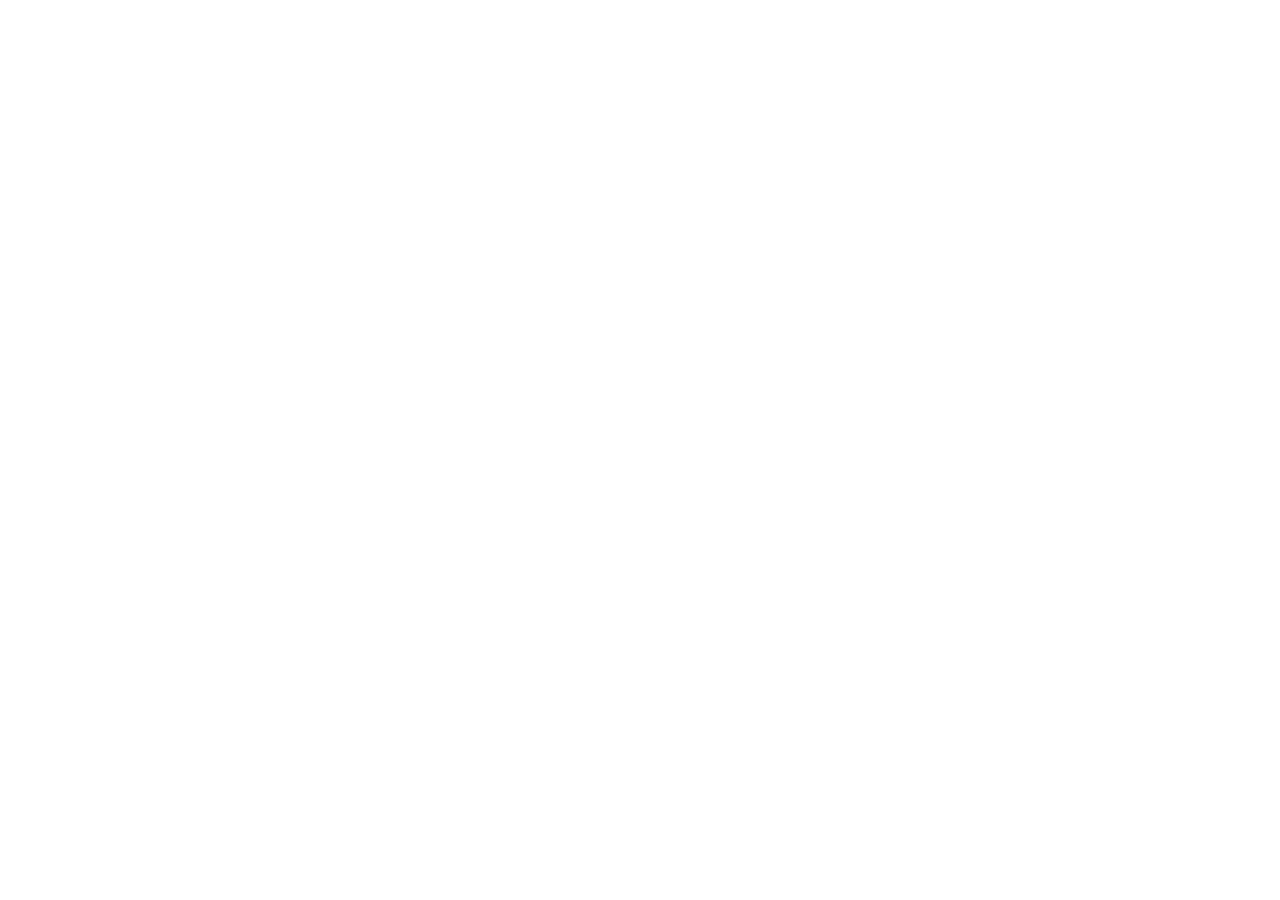
==== index.html @ df0e453d "feat: add project structure (Wed, Sep 11, 2024 10:55:50 AM)" ====
<!DOCTYPE html>
<html lang="en">

<head>
    <meta charset="UTF-8">
    <meta name="viewport" content="width=device-width, initial-scale=1.0">
    <title>cssMemeSlider</title>
    <link rel="stylesheet" href="./style.css">
</head>

<body>

</body>

</html>
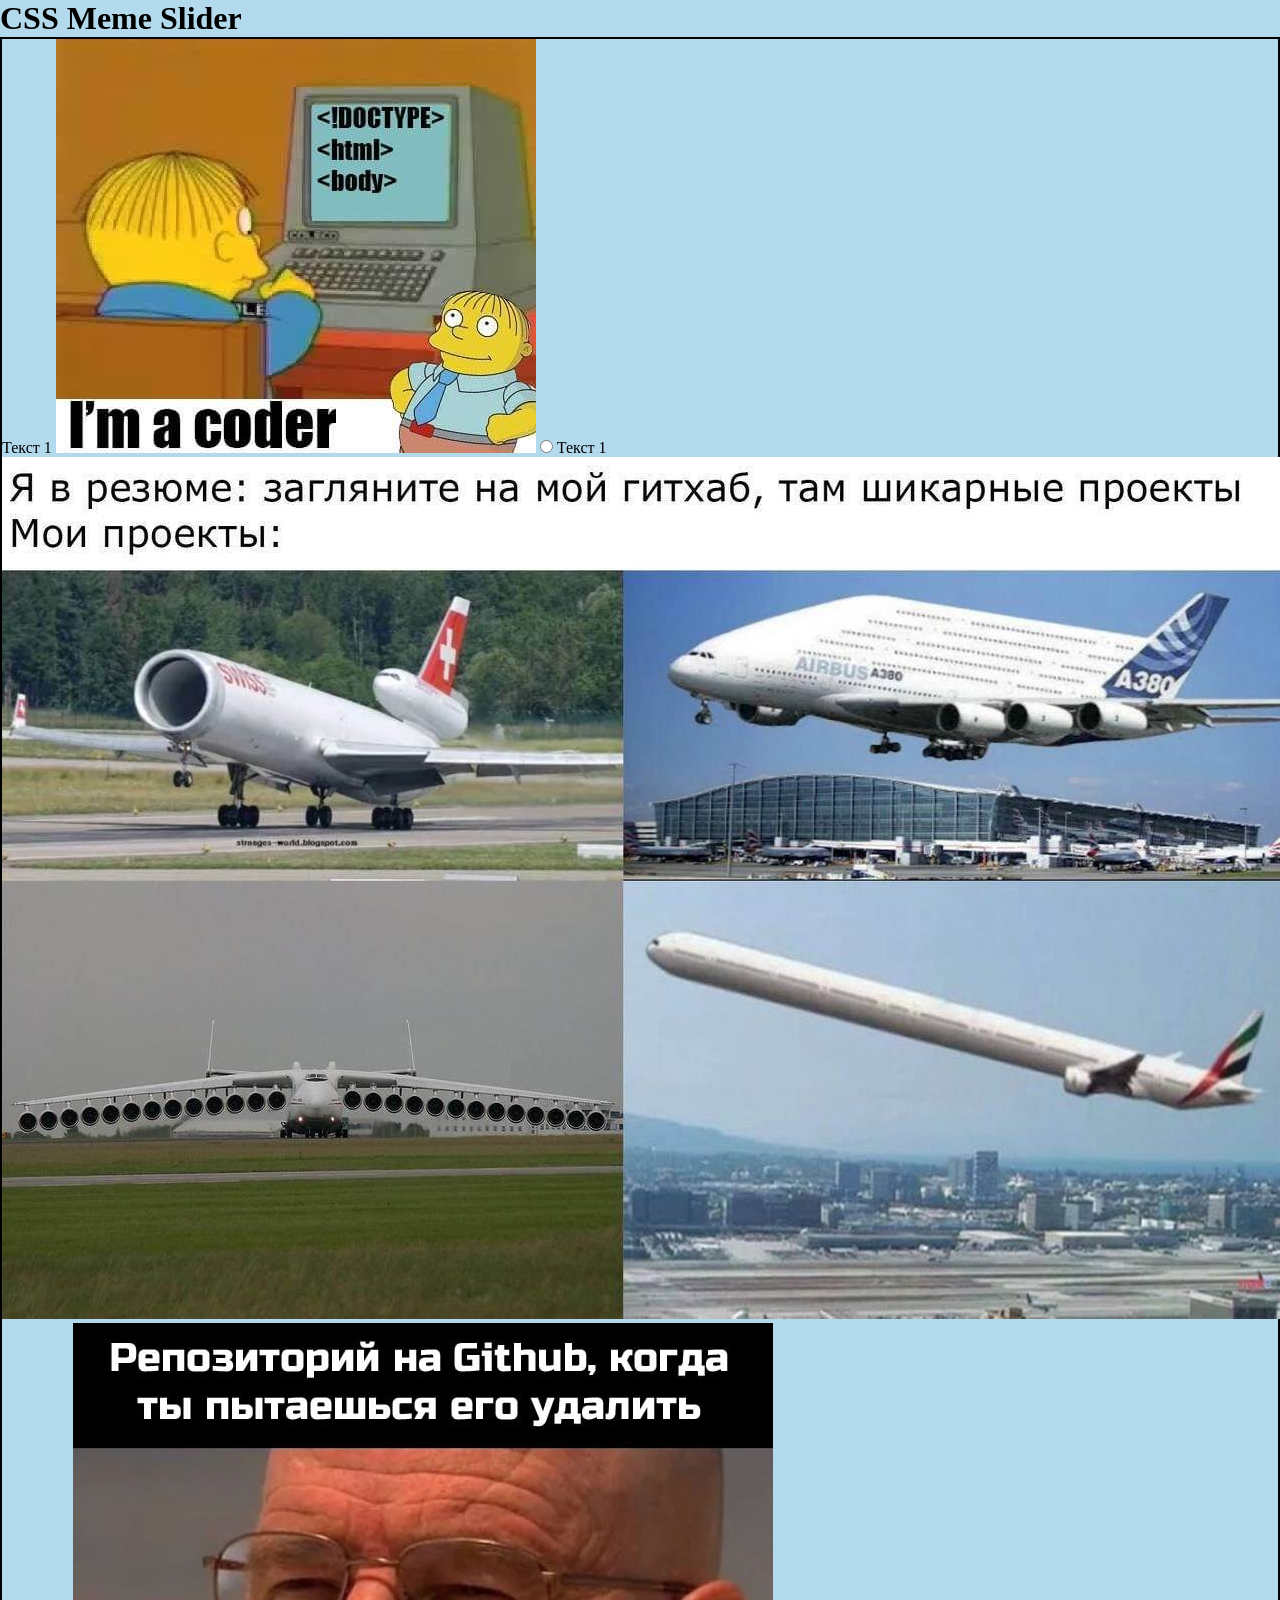
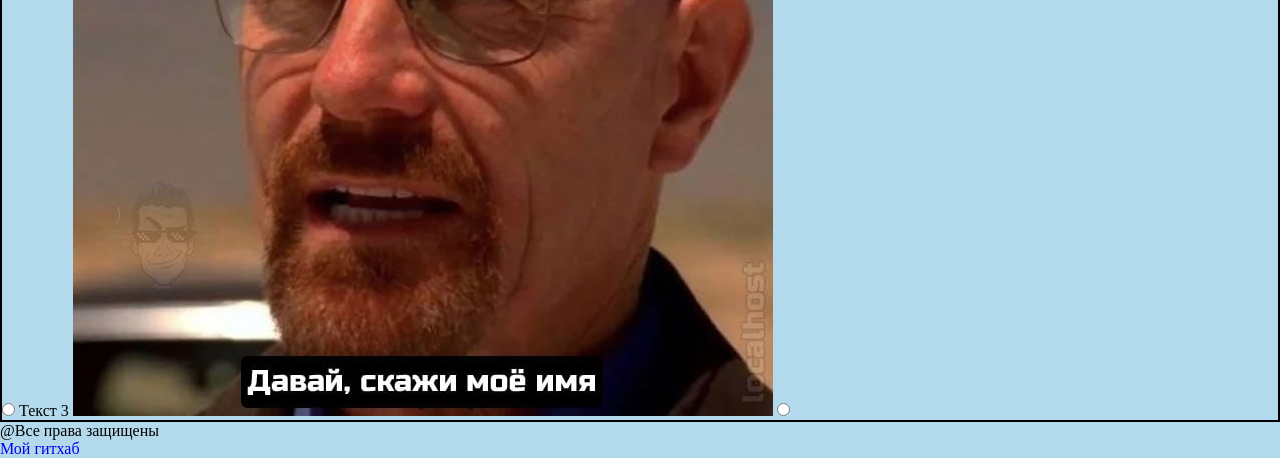
==== commit 0a9312ff: "feat: add img + slider template (Wed, Sep 11, 2024 11:30:14 AM)" ====
--- a/index.html
+++ b/index.html
@@ -9,7 +9,38 @@
 </head>
 
 <body>
-
+    <header class="header">
+        <div class="container">
+            <h1>CSS Meme Slider</h1>
+        </div>
+    </header>
+    <main class="main">
+        <div class="container">
+            <div class="slider">
+                <label>
+                    <span class="slider__text">Текст 1</span>
+                    <img src="./mems/1547192201120218378.jpg" alt="mem" class="slider__img">
+                    <input type="radio" id="mem-one" name="slider">
+                </label>
+                <label>
+                    <span class="slider__text">Текст 1</span>
+                    <img src="./mems/1662033801146779379.jpg" alt="mem" class="slider__img">
+                    <input type="radio" id="mem-two" name="slider">
+                </label>
+                <label>
+                    <span class="slider__text">Текст 3</span>
+                    <img src="./mems/1673589193164914427.jpg" alt="mem" class="slider__img">
+                    <input type="radio" id="mem-three" name="slider">
+                </label>
+            </div>
+        </div>
+    </main>
+    <footer class="footer">
+        <div class="container">
+            <p>@Все права защищены</p>
+            <a href="https://github.com/Alexander-1092?tab=repositories" target="_blank">Мой гитхаб</a>
+        </div>
+    </footer>
 </body>
 
 </html>
--- a/style.css
+++ b/style.css
@@ -0,0 +1,22 @@
+* {
+    margin: 0;
+    padding: 0;
+    box-sizing: border-box;
+}
+
+a {
+    text-decoration: none;
+}
+
+body {
+    background-color: #b3daec;
+}
+
+.container {
+    max-width: 80em;
+    margin: 0 auto;
+}
+
+.slider {
+    border: 2px solid #000000;
+}
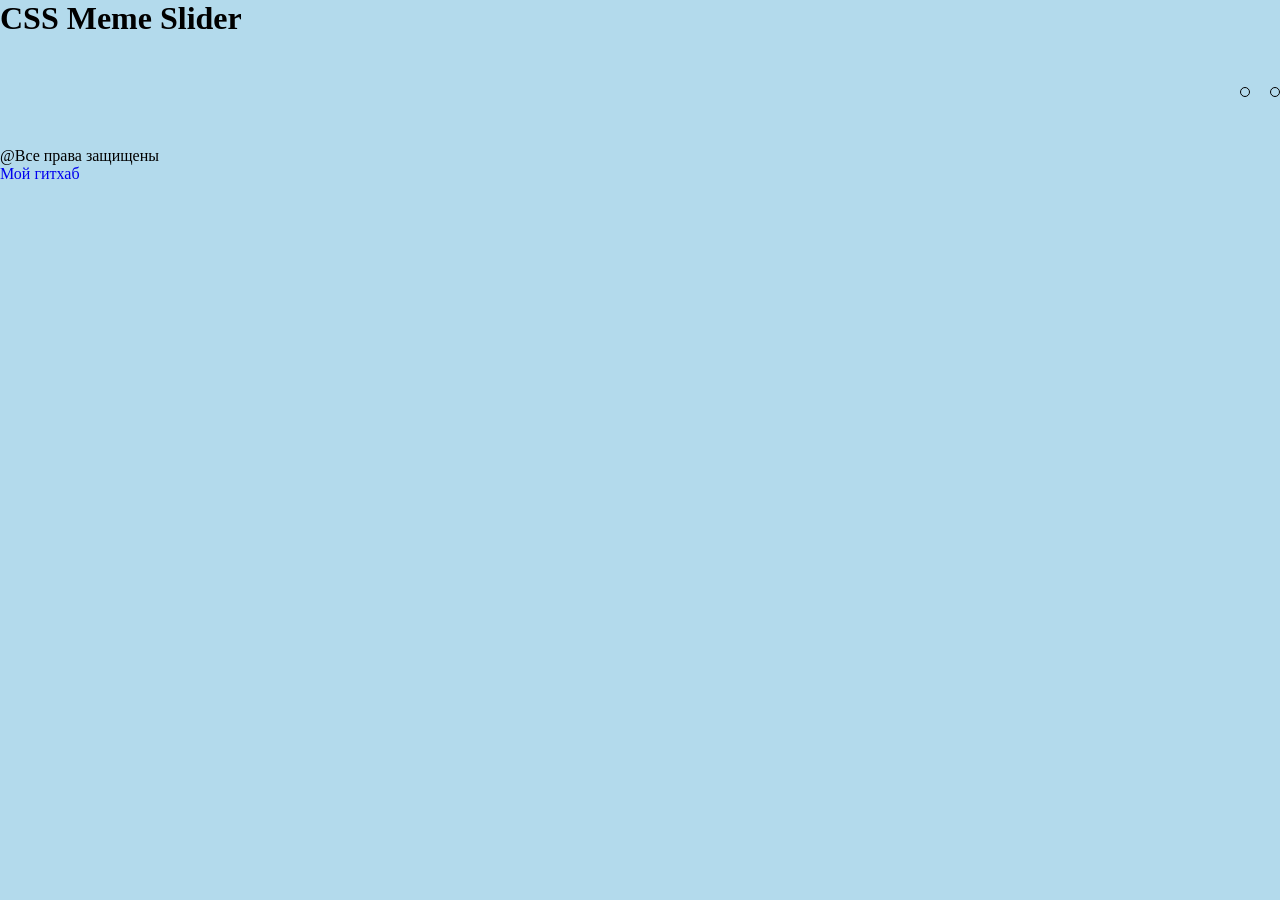
==== commit 19141f81: "feat: add btn for slider + change slides (Wed, Sep 11, 2024 03:57:23 PM)" ====
--- a/index.html
+++ b/index.html
@@ -17,21 +17,31 @@
     <main class="main">
         <div class="container">
             <div class="slider">
-                <label>
-                    <span class="slider__text">Текст 1</span>
-                    <img src="./mems/1547192201120218378.jpg" alt="mem" class="slider__img">
-                    <input type="radio" id="mem-one" name="slider">
-                </label>
-                <label>
-                    <span class="slider__text">Текст 1</span>
-                    <img src="./mems/1662033801146779379.jpg" alt="mem" class="slider__img">
-                    <input type="radio" id="mem-two" name="slider">
-                </label>
-                <label>
-                    <span class="slider__text">Текст 3</span>
-                    <img src="./mems/1673589193164914427.jpg" alt="mem" class="slider__img">
-                    <input type="radio" id="mem-three" name="slider">
-                </label>
+                <input id="slide-one" type="radio" name="slider">
+                <input id="slide-two" type="radio" name="slider">
+                <div class="slide slider__slide1">
+                    <img src="./mems/1547192201120218378.jpg" alt="">
+                </div>
+
+                <div class="slide slider__slide2">
+                    <img src="./mems/1662033801146779379.jpg" alt="">
+                </div>
+                <div class="bottom-slider">
+
+                    <div class="box__text">
+                        <span class="slider__text">text 1</span>
+                        <span class="slider__text">text 2</span>
+                    </div>
+
+                    <div class="box__label">
+                        <label for="slide-one" class="slider__box">
+                            <span class="btn"></span>
+                        </label>
+                        <label for="slide-two" class="slider__box">
+                            <span class="btn"></span>
+                        </label>
+                    </div>
+                </div>
             </div>
         </div>
     </main>
--- a/style.css
+++ b/style.css
@@ -12,11 +12,68 @@
     background-color: #b3daec;
 }
 
+input {
+    width: 0;
+    height: 0;
+}
+
 .container {
     max-width: 80em;
     margin: 0 auto;
 }
 
+
 .slider {
-    border: 2px solid #000000;
+    display: flex;
+    flex-direction: column;
+    align-items: center;
+}
+
+.slide>img {
+    display: none;
+}
+
+
+.bottom-slider>.box__text>.slider__text {
+    display: none;
+}
+
+.bottom-slider {
+    width: 100%;
+    display: flex;
+    justify-content: space-between;
+    margin: 50px 0px;
+}
+
+.box__label {
+    display: flex;
+    gap: 20px;
+}
+
+.btn {
+    display: block;
+    width: 10px;
+    height: 10px;
+    border-radius: 100%;
+    border: 1px solid #000000;
+}
+
+
+
+
+
+#slide-one:checked~.slider__slide1>img {
+    display: block;
+}
+
+#slide-one:checked~.bottom-slider>.box__text>.slider__text:nth-of-type(1) {
+    display: flex;
+}
+
+#slide-two:checked~.slider__slide2>img {
+    display: block;
+}
+
+#slide-two:checked~.bottom-slider>.box__text>.slider__text:nth-of-type(2) {
+    display: flex;
 }
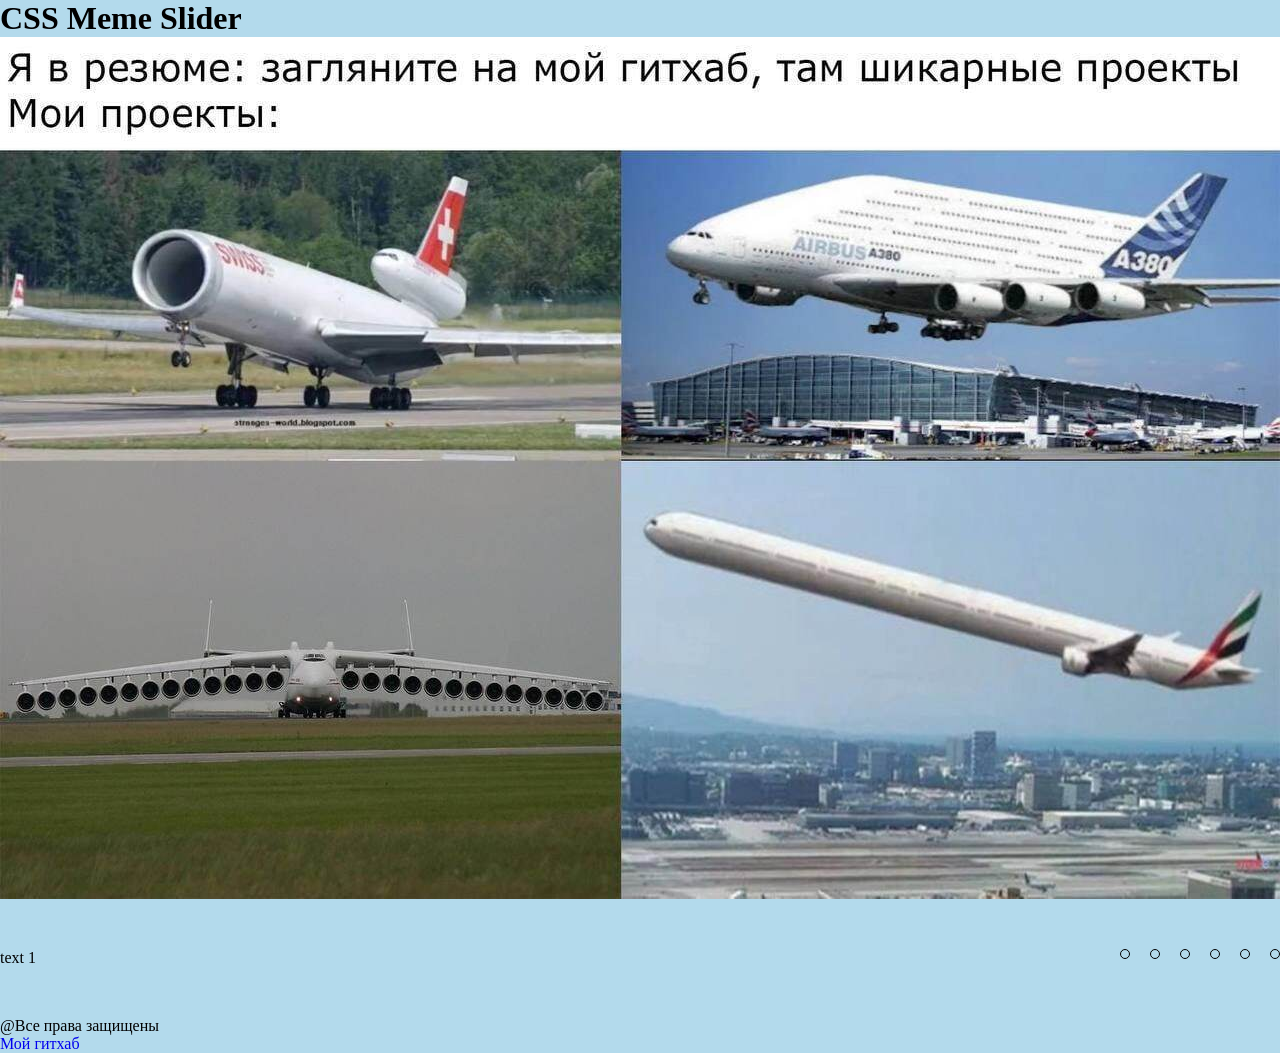
==== commit ad194e98: "feat: add slide + unnecessary pictures removed (Wed, Sep 11, 2024 04:14:03 PM)" ====
--- a/index.html
+++ b/index.html
@@ -17,20 +17,40 @@
     <main class="main">
         <div class="container">
             <div class="slider">
-                <input id="slide-one" type="radio" name="slider">
+                <input id="slide-one" type="radio" name="slider" checked>
                 <input id="slide-two" type="radio" name="slider">
+                <input id="slide-three" type="radio" name="slider">
+                <input id="slide-four" type="radio" name="slider">
+                <input id="slide-five" type="radio" name="slider">
+                <input id="slide-six" type="radio" name="slider">
                 <div class="slide slider__slide1">
-                    <img src="./mems/1547192201120218378.jpg" alt="">
+                    <img src="./mems/1662033801146779379.jpg" alt="mem">
                 </div>
 
                 <div class="slide slider__slide2">
-                    <img src="./mems/1662033801146779379.jpg" alt="">
+                    <img src="./mems/1673589193164914427.jpg" alt="mem">
+                </div>
+                <div class="slide slider__slide3">
+                    <img src="./mems/1703502068135188131.jpg" alt="mem">
+                </div>
+                <div class="slide slider__slide4">
+                    <img src="./mems/1708498901117884401.png" alt="mem">
+                </div>
+                <div class="slide slider__slide5">
+                    <img src="./mems/ac3cb739cfa3a3afe74751efc42291ef (1).jpeg" alt="mem">
+                </div>
+                <div class="slide slider__slide6">
+                    <img src="./mems/htmlLa.png" alt="mem">
                 </div>
                 <div class="bottom-slider">
 
                     <div class="box__text">
                         <span class="slider__text">text 1</span>
                         <span class="slider__text">text 2</span>
+                        <span class="slider__text">text 3</span>
+                        <span class="slider__text">text 4</span>
+                        <span class="slider__text">text 5</span>
+                        <span class="slider__text">text 6</span>
                     </div>
 
                     <div class="box__label">
@@ -38,6 +58,18 @@
                             <span class="btn"></span>
                         </label>
                         <label for="slide-two" class="slider__box">
+                            <span class="btn"></span>
+                        </label>
+                        <label for="slide-three" class="slider__box">
+                            <span class="btn"></span>
+                        </label>
+                        <label for="slide-four" class="slider__box">
+                            <span class="btn"></span>
+                        </label>
+                        <label for="slide-five" class="slider__box">
+                            <span class="btn"></span>
+                        </label>
+                        <label for="slide-six" class="slider__box">
                             <span class="btn"></span>
                         </label>
                     </div>
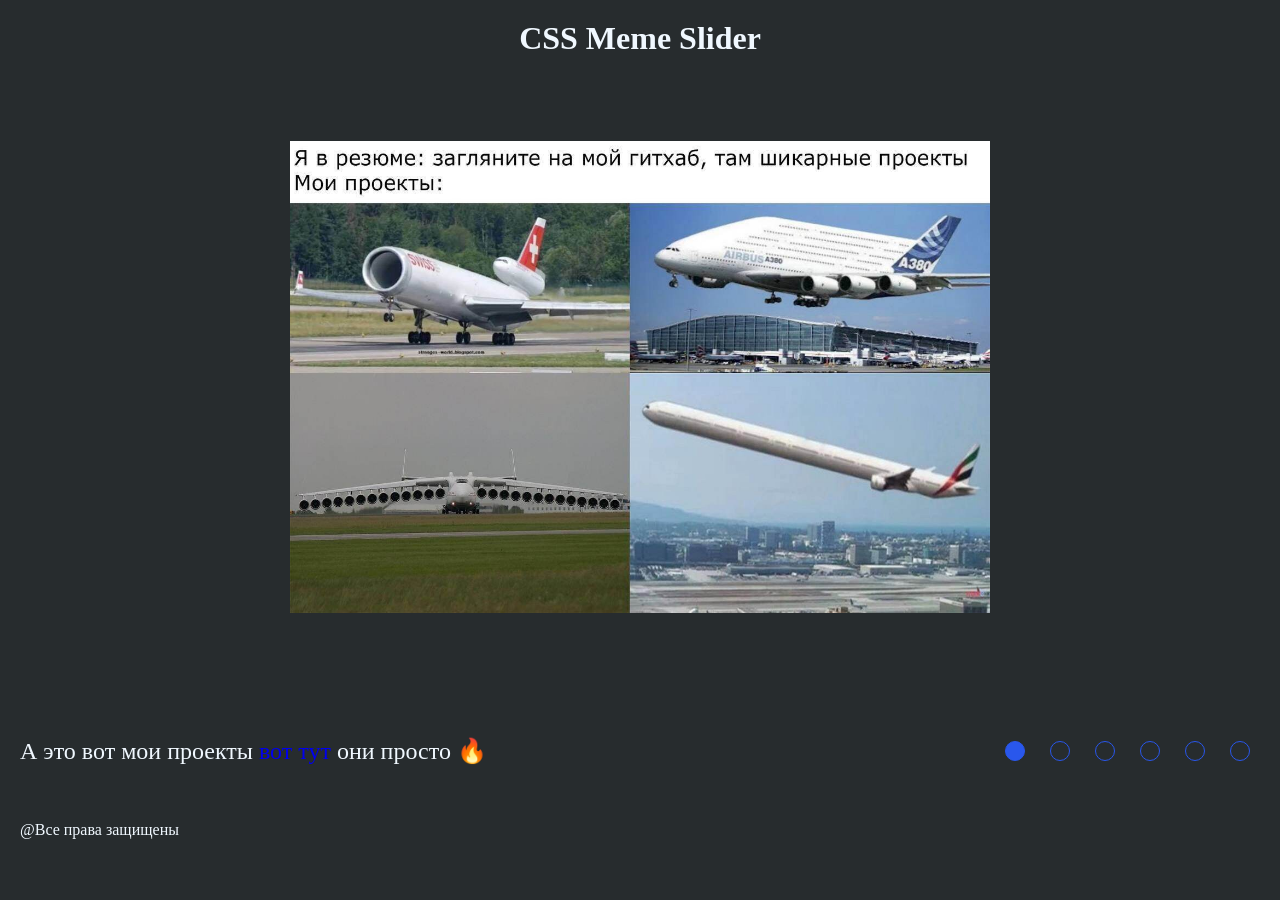
==== commit 428ccdcf: "feat: add slide animation (Wed, Sep 11, 2024 07:43:27 PM)" ====
--- a/index.html
+++ b/index.html
@@ -23,34 +23,47 @@
                 <input id="slide-four" type="radio" name="slider">
                 <input id="slide-five" type="radio" name="slider">
                 <input id="slide-six" type="radio" name="slider">
-                <div class="slide slider__slide1">
-                    <img src="./mems/1662033801146779379.jpg" alt="mem">
+
+
+                <div class="slider__track">
+                    <div class="slide slider__slide1">
+                        <img src="./mems/1662033801146779379.jpg" alt="mem">
+                    </div>
+                    <div class="slide slider__slide2">
+                        <img src="./mems/1673589193164914427.jpg" alt="mem">
+                    </div>
+                    <div class="slide slider__slide3">
+                        <img src="./mems/1703502068135188131.jpg" alt="mem">
+                    </div>
+                    <div class="slide slider__slide4">
+                        <img src="./mems/1708498901117884401.png" alt="mem">
+                    </div>
+                    <div class="slide slider__slide5">
+                        <img src="./mems/ac3cb739cfa3a3afe74751efc42291ef (1).jpeg" alt="mem">
+                    </div>
+                    <div class="slide slider__slide6">
+                        <img src="./mems/htmlLa.png" alt="mem">
+                    </div>
                 </div>
 
-                <div class="slide slider__slide2">
-                    <img src="./mems/1673589193164914427.jpg" alt="mem">
-                </div>
-                <div class="slide slider__slide3">
-                    <img src="./mems/1703502068135188131.jpg" alt="mem">
-                </div>
-                <div class="slide slider__slide4">
-                    <img src="./mems/1708498901117884401.png" alt="mem">
-                </div>
-                <div class="slide slider__slide5">
-                    <img src="./mems/ac3cb739cfa3a3afe74751efc42291ef (1).jpeg" alt="mem">
-                </div>
-                <div class="slide slider__slide6">
-                    <img src="./mems/htmlLa.png" alt="mem">
-                </div>
                 <div class="bottom-slider">
 
                     <div class="box__text">
-                        <span class="slider__text">text 1</span>
-                        <span class="slider__text">text 2</span>
-                        <span class="slider__text">text 3</span>
-                        <span class="slider__text">text 4</span>
-                        <span class="slider__text">text 5</span>
-                        <span class="slider__text">text 6</span>
+                        <span class="slider__text">
+                            А это вот мои проекты
+                            <a href="https://github.com/Alexander-1092?tab=repositories">вот тут</a> они просто
+                            &#128293;
+                        </span>
+                        <span class="slider__text">Я делаю это максимально неуважительно &#128073; Ctrl+C и
+                            Ctrl+V</span>
+                        <span class="slider__text">Когда решил чуть-чуть исправить слайдер &#128516; </span>
+                        <span class="slider__text">Да ну нафиг, жесть какая &#128552;</span>
+                        <span class="slider__text">Во славу Сатане &#128520;</span>
+                        <span class="slider__text">
+                            <code>
+                                &lt;p&gt;Hello world!&lt;/p&gt;
+                            </code> - я программист!&#129497;
+                        </span>
                     </div>
 
                     <div class="box__label">
@@ -80,7 +93,6 @@
     <footer class="footer">
         <div class="container">
             <p>@Все права защищены</p>
-            <a href="https://github.com/Alexander-1092?tab=repositories" target="_blank">Мой гитхаб</a>
         </div>
     </footer>
 </body>
--- a/style.css
+++ b/style.css
@@ -9,7 +9,8 @@
 }
 
 body {
-    background-color: #b3daec;
+    background-color: #272c2e;
+    color: aliceblue;
 }
 
 input {
@@ -17,9 +18,16 @@
     height: 0;
 }
 
+h1 {
+    color: aliceblue;
+    text-align: center;
+    margin: 20px 0px;
+}
+
 .container {
     max-width: 80em;
     margin: 0 auto;
+    padding: 0px 20px;
 }
 
 
@@ -27,53 +35,145 @@
     display: flex;
     flex-direction: column;
     align-items: center;
-}
-
-.slide>img {
-    display: none;
+    justify-content: space-between;
 }
 
 
+
+.slide>img {
+    width: 0px;
+    height: 600px;
+    object-fit: contain;
+    transition: all 0.5s ease;
+}
+
+.slider__track {
+    display: flex;
+    overflow: hidden;
+}
+
+
+
 .bottom-slider>.box__text>.slider__text {
-    display: none;
+    font-size: 0;
+    transition: all 0.5s ease;
 }
 
 .bottom-slider {
     width: 100%;
     display: flex;
     justify-content: space-between;
+    align-items: center;
     margin: 50px 0px;
 }
 
 .box__label {
     display: flex;
-    gap: 20px;
+    gap: 5px;
+}
+
+
+.slider__text {
+    color: aliceblue;
+    font-size: 24px;
 }
 
 .btn {
     display: block;
-    width: 10px;
-    height: 10px;
+    margin: 10px;
+    width: 20px;
+    height: 20px;
     border-radius: 100%;
-    border: 1px solid #000000;
+    border: 1px solid #2957ec;
+    cursor: pointer;
+    transition: background-color 0.5s ease;
+}
+
+.btn:hover {
+    background-color: #fff;
+}
+
+
+#slide-one:checked~.slider__track>.slider__slide1>img {
+    display: block;
+    width: 700px;
+}
+
+#slide-two:checked~.slider__track>.slider__slide2>img {
+    display: block;
+    width: 700px;
+}
+
+#slide-three:checked~.slider__track>.slider__slide3>img {
+    display: block;
+    width: 700px;
+}
+
+#slide-four:checked~.slider__track>.slider__slide4>img {
+    display: block;
+    width: 700px;
+}
+
+#slide-five:checked~.slider__track>.slider__slide5>img {
+    display: block;
+    width: 700px;
+}
+
+#slide-six:checked~.slider__track>.slider__slide6>img {
+    display: block;
+    width: 700px;
 }
 
 
 
 
-
-#slide-one:checked~.slider__slide1>img {
-    display: block;
-}
-
 #slide-one:checked~.bottom-slider>.box__text>.slider__text:nth-of-type(1) {
-    display: flex;
-}
-
-#slide-two:checked~.slider__slide2>img {
-    display: block;
+    font-size: 24px;
 }
 
 #slide-two:checked~.bottom-slider>.box__text>.slider__text:nth-of-type(2) {
-    display: flex;
+    font-size: 24px;
+}
+
+#slide-three:checked~.bottom-slider>.box__text>.slider__text:nth-of-type(3) {
+    font-size: 24px;
+}
+
+#slide-four:checked~.bottom-slider>.box__text>.slider__text:nth-of-type(4) {
+    font-size: 24px;
+}
+
+#slide-five:checked~.bottom-slider>.box__text>.slider__text:nth-of-type(5) {
+    font-size: 24px;
+}
+
+#slide-six:checked~.bottom-slider>.box__text>.slider__text:nth-of-type(6) {
+    font-size: 24px;
+}
+
+
+
+
+#slide-one:checked~.bottom-slider>.box__label>.slider__box:nth-of-type(1)>.btn {
+    background-color: #2957ec;
+}
+
+#slide-two:checked~.bottom-slider>.box__label>.slider__box:nth-of-type(2)>.btn {
+    background-color: #2957ec;
+}
+
+#slide-three:checked~.bottom-slider>.box__label>.slider__box:nth-of-type(3)>.btn {
+    background-color: #2957ec;
+}
+
+#slide-four:checked~.bottom-slider>.box__label>.slider__box:nth-of-type(4)>.btn {
+    background-color: #2957ec;
+}
+
+#slide-five:checked~.bottom-slider>.box__label>.slider__box:nth-of-type(5)>.btn {
+    background-color: #2957ec;
+}
+
+#slide-six:checked~.bottom-slider>.box__label>.slider__box:nth-of-type(6)>.btn {
+    background-color: #2957ec;
 }
